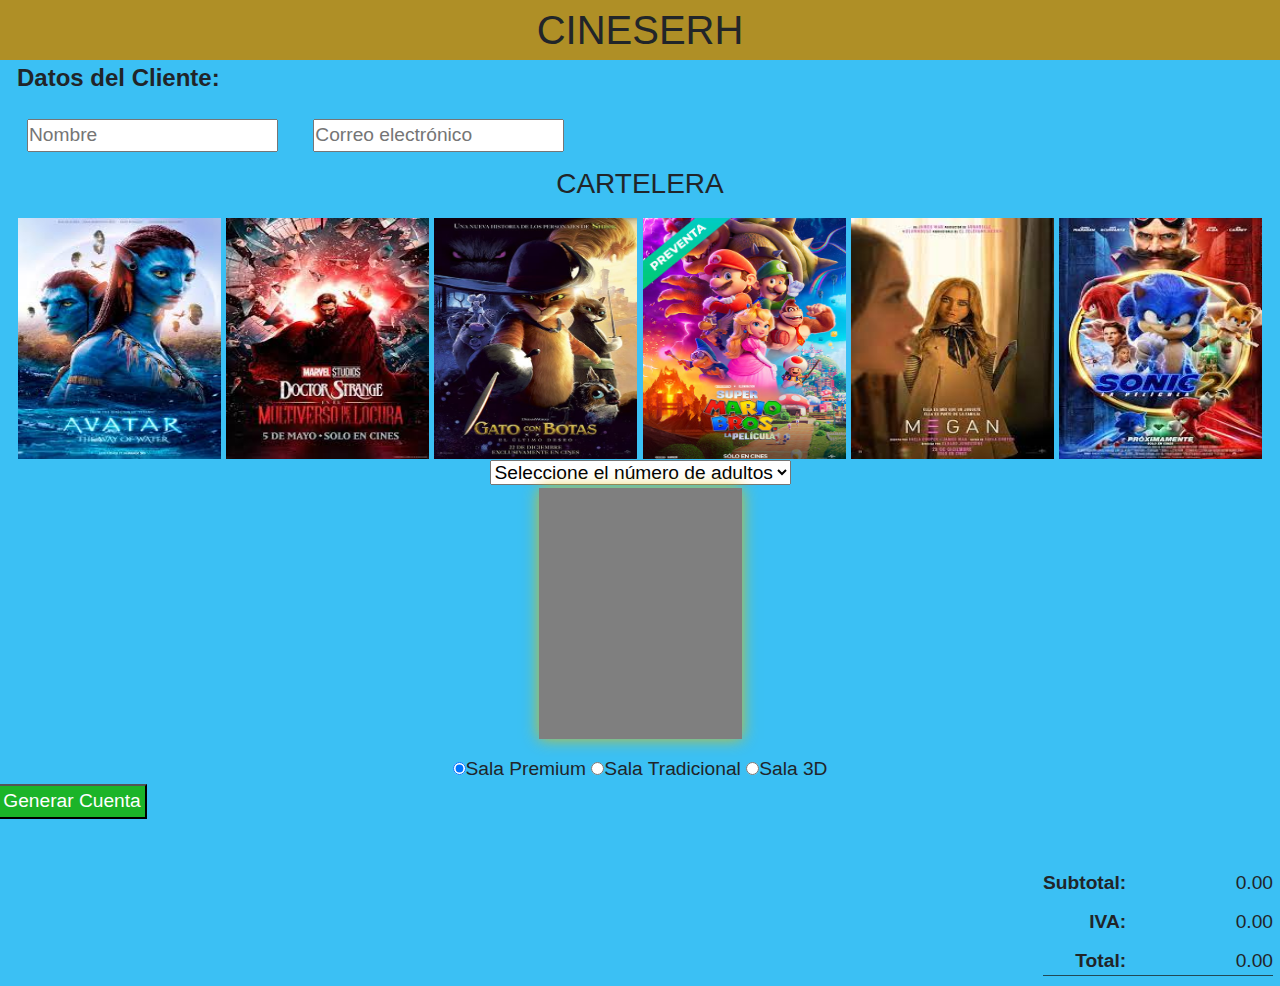
==== index.html @ 0c363331 "Add files via upload" ====
<!DOCTYPE html>
<html lang="en">
<head>
    <meta charset="UTF-8">
    <meta http-equiv="X-UA-Compatible" content="IE=edge">
    <meta name="viewport" content="width=device-width, initial-scale=1.0">
    <title>Entradas Cine</title>
    <link rel="preconnect" href="https://fonts.googleapis.com">
	<link rel="preconnect" href="https://fonts.gstatic.com" crossorigin>
    <link rel="stylesheet" href="css/style.css" type="text/css"/>
    <link rel="stylesheet" href="css/bootstrap.min.css" type="text/css"/>
    <link rel="stylesheet" href="https://maxcdn.bootstrapcdn.com/bootstrap/4.5.2/css/bootstrap.min.css">
     <!-- jQuery library -->
    <script src="https://ajax.googleapis.com/ajax/libs/jquery/3.5.1/jquery.min.js"></script>
    <!-- Popper JS -->
    <script src="https://cdnjs.cloudflare.com/ajax/libs/popper.js/1.16.0/umd/popper.min.js"></script>
    <!-- Latest compiled JavaScript -->
    <script src="https://maxcdn.bootstrapcdn.com/bootstrap/4.5.2/js/bootstrap.min.js"></script>
</head>
<body>
    <header>CINESERH</header>
    <section class="row conteiner-fluid" id="todo">  
        <fieldset id="Receptor">
            <legend>Datos del Cliente: </legend>
            <input class="datos-receptor" type="text" id="nombre" placeholder="Nombre">
            <input class="datos-receptor" type="e-mail" id="correo" placeholder="Correo electrónico"> 
        </fieldset> 
        <section id="peliculas">
            <h3>CARTELERA</h3>
            <img name="foto" value="1" src="img/avatar2.png" class="imgRad" onclick="fotografia('avatar2');">
            <img name="foto" value="2" src="img/doctorStrange.png" class="imgRad" onclick="fotografia('doctorStrange');">
            <img name="foto" value="3" src="img/el gato con botas.png" class="imgRad" onclick="fotografia('el gato con botas');">
            <img name="foto" value="4" src="img/mario.png" class="imgRad" onclick="fotografia('mario');">
            <img name="foto" value="5" src="img/megan.png" class="imgRad" onclick="fotografia('megan');">
            <img name="foto" value="6" src="img/sonic.png" class="imgRad" onclick="fotografia('sonic');">     
        </section>        

        <section id="adul">
            <section>
                <select id="adultos">
                    <option value="0" selected>Seleccione el número de adultos</option>
                    <option value="1">1</option>
                    <option value="2">2</option>
                    <option value="3">3</option>    
                    <option value="4">4</option>     
                </select>
            </section>                
            <section>
                <article id="1" class="contenedor">
                    <select id="menores1" onchange="edades();">
                        <option value="0"  selected>Seleccione el número de menores</option>
                        <option value="1">1</option>
                        <option value="2">2</option>
                        <option value="3">3</option>    
                        <option value="4">4</option>   
                    </select>
                    <div id="edades"></div>
                 </article>
                 <article id="2" class="contenedor">
                    <select id="menores2"  onchange="edades();">
                        <option value="0" selected>Seleccione el número de menores</option>
                        <option value="1">1</option>
                        <option value="2">2</option>
                        <option value="3">3</option> 
                    </select>
                    <div id="edades1"></div>
                    </article>
                 <article id="3" class="contenedor">
                    <select id="menores3"  onchange="edades();">
                        <option value="0" selected>Seleccione el número de menores</option>
                        <option value="1">1</option>
                        <option value="2">2</option>
                    </select>
                    <div id="edades2"></div>                    
                 </article>
                 <article id="4" class="contenedor">
                    <p>Ya no hay espacio para agregar menores</p>
                 </article>
                
            </section>   
            <aside>
                <section ><img id="foto" src="img/uno.png">                    
                <p id="pelicula"></p>
                <p id="pelicula2"></p>
                <section id="salas" >
                    <form enctype="multipar/form-data" method="post" id="salas">            
                        <input type="radio" name="oper" value="premium" checked>Sala Premium
                        <input type="radio" name="oper" value="tradicional">Sala Tradicional
                        <input type="radio" name="oper" value="tresD">Sala 3D
                    </form>
                    <button id="calculos" onclick="calculosAdicionales();">Generar Cuenta</button>
                </section>                
                </section>
                
            </aside> 
            <p id="adultos"></p> 
            <fieldset id="cuerpo">                
               <!--onclick="agregarConceptos();"-->
                <button id="ticket" class="ticket" onclick="generarTicket();">Generar Ticket</button>
            </fieldset>
           <fieldset id="totales">
                <table>
                    <tr>
                        <th>Subtotal:</th>
                        <td id="subTotal">0.00</td>
                    </tr>
                    <tr>
                        <th>IVA:</th>
                        <td id="iva">0.00</td>
                    </tr>
                    <tr>
                        <th>Total:</th>
                        <td id="total">0.00</td>
                    </tr>
                </table>
                
            </fieldset>
        </section>
    </section>
     <script src="js/scriptChido.js"></script>
</body>
</html>
---- css/style.css ----
*{
	margin:0;
	padding:0;
	box-sizing:border-box;
}

html{
	font-size:16px;
}
header{
	background-color:#af8f26;
	text-align:center;
    margin-bottom: 0%;
    font-size: 40px;
 }
 h1{
    color: #3bc0f4;
 }

#todo{
    height:500px;}

section{
	background-color: #3bc0f4;
	font-size:1.2rem;
	
}
#lateralIzq{
    background-color: #b198ec;
    padding: 50px 100px; 
}	
#lateralDer{
    background-color: #b178ec;
    padding: 50px 100px; 
}
    #autor{
        color: #fff;
        text-align: center;
    }
    .contenedor{
        width: 500px;
        border: solid 1px #ffd700;
        padding: 10px;
        margin: 10px auto;
        text-align: center;
        display:none;
      }
      #divFoto{
        width: 80%;
        height: 70%;
        margin-left: auto;
        margin-right: auto;
        }

        #texto{
            width: 80%;
            height: 10%;
            margin-left: auto;
            margin-right: auto;
            margin-top: 5%;
            
        }

        #peliculas{
            margin-left:auto;
            text-align:center;
        }
    .imgRad{
        width: 203px;
		height: 251px;
		display: inline-block;
        border-right: 20px;
		padding-top: 10px;
    }
    #foto{
		width: 203px;
		height: 251px;
		text-align: center;
		box-shadow: 0px 0px 15px  #e2bc00d8;
	}
    #inputFile1{
        width: 180px;
        margin-top: 5px;
        margin-left: auto;
        margin-right: auto;
        display: none;
    }
    .res{
		width:99%;
		line-height:25px;
		border:solid 1px #FFE459;
		padding:10px;
		margin:10px auto;
	}

    #estilos div{
        width: 30px;
        height: 30px;
        border: solid 1px #000;
        display: inline-block;
        border-radius: 50%;
        margin: 5px 10px;
        cursor: pointer;
    } 

    .mas{
        line-height: 70px;
        border: solid 4px #f00;
        border-radius: 10px 0px;
        width:60%;
        color:#fff;
        box-shadow: 0px 0px 15px #ff0;
        text-align: center;
    }

    #adul{
        text-align:center;
    }
/*------------------------------------resultados------------------------ */
  
    
            legend{
                text-align: left;
                font-weight: bold;
                font-size: 22px;
                margin-left: 20px;
                color: #204956;
            }
    
            #receptor, #cuerpo{
                margin: 20px auto;
            }
    
            button{
                width: 150px;
                height: 35px;
                border-radius: 20px;
                background-color: #1bb428;
                color: #fff;
                font-size: 16px;
                display: block;
                margin: 10px auto;
            }
    
            button:active{
                background-color: #fff;
                color: #1bb428;
            }
    
    footer{
        background-color: #204956;
    }
    
    
    /*-------------------------------------------------------------------------*/
        /*  Receptor */
            .datos-receptor{
                margin: 15px 0px 15px 30px;
            }
    
            #titulo-conceptos{
                margin: 0 auto;
                width: 300px;
                text-align: center;
            }
    
            .titulo-conceptos{
                display: block;
            }
    
            .quitar-titulo-conceptos{
                display: none;
            }
    
            #titulo-conceptos > input{
                width: 70px;
                text-align: center;
                margin: 0 auto;
            }
    
          
        /* Conceptos */
    
        #conceptos label{
            display: inline-block;
            text-align: left;
            padding: 10px 20px;
        }
    
        #conceptos input{
            display: block;
        }
    
        #cuerpo input[type="number"]{
            text-align: right;
            width: 150px;
        }
        
        #descripcion{
            width:400px;
        }
    
        .agregar{
            margin: 10px;
            margin-left: auto;
            display: none;
        }
    
        .mostrar-agregar{
            display: block;
        }
        .ticket{
            margin: 10px;
            margin-left: auto;
            display: none;
        }
        .mostrar-ticket{
            background-color:Yellow;
            display: block;
            color:black;
        }
    
    
        /*Totales */
    
        #totales{
            width: 250px;
            margin-left: auto;
            padding: 0px 10px 10px;
        }
    
        table, th, td{
            border-bottom: 1px solid #204956;
            border-collapse: collapse;
            text-align: right;
            padding-top: 10px;
        }
    
        td{
            width: 150px;
        }
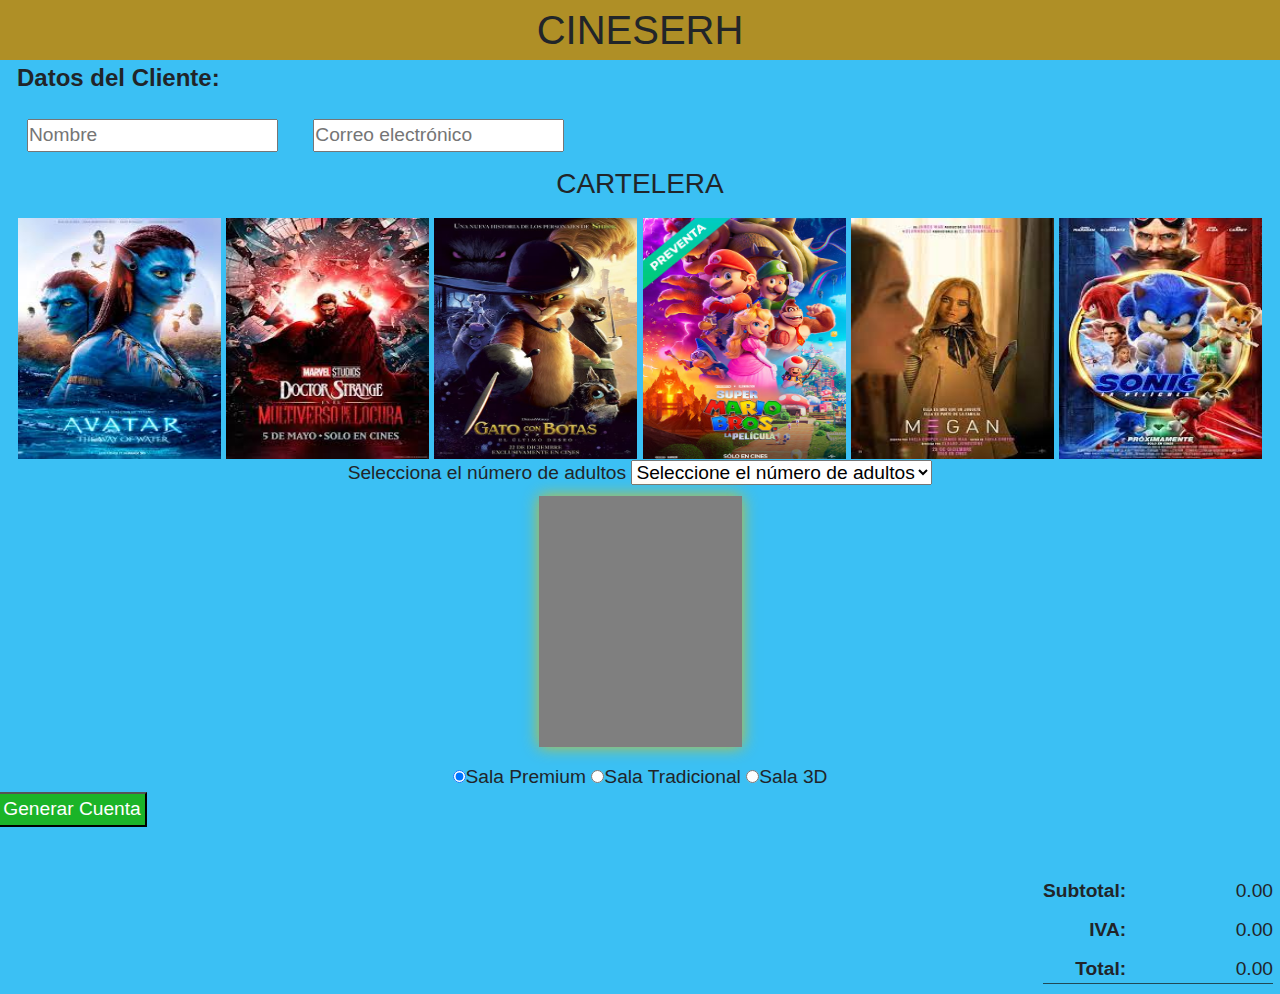
==== commit 1e3bac43: "Add files via upload" ====
--- a/index.html
+++ b/index.html
@@ -37,6 +37,7 @@
 
         <section id="adul">
             <section>
+                <label >Selecciona el número de adultos</label>
                 <select id="adultos">
                     <option value="0" selected>Seleccione el número de adultos</option>
                     <option value="1">1</option>
@@ -47,6 +48,7 @@
             </section>                
             <section>
                 <article id="1" class="contenedor">
+                    <label >Selecciona el número de menores</label>
                     <select id="menores1" onchange="edades();">
                         <option value="0"  selected>Seleccione el número de menores</option>
                         <option value="1">1</option>
@@ -57,6 +59,7 @@
                     <div id="edades"></div>
                  </article>
                  <article id="2" class="contenedor">
+                    <label >Selecciona el número de menores</label>
                     <select id="menores2"  onchange="edades();">
                         <option value="0" selected>Seleccione el número de menores</option>
                         <option value="1">1</option>
@@ -66,7 +69,8 @@
                     <div id="edades1"></div>
                     </article>
                  <article id="3" class="contenedor">
-                    <select id="menores3"  onchange="edades();">
+                    <label >Selecciona el número de menores</label>
+                    <select id="menores3">
                         <option value="0" selected>Seleccione el número de menores</option>
                         <option value="1">1</option>
                         <option value="2">2</option>
@@ -82,8 +86,8 @@
                 <section ><img id="foto" src="img/uno.png">                    
                 <p id="pelicula"></p>
                 <p id="pelicula2"></p>
-                <section id="salas" >
-                    <form enctype="multipar/form-data" method="post" id="salas">            
+                <section >
+                    <form enctype="multipar/form-data" method="post" id="salas" onchange="hora();">            
                         <input type="radio" name="oper" value="premium" checked>Sala Premium
                         <input type="radio" name="oper" value="tradicional">Sala Tradicional
                         <input type="radio" name="oper" value="tresD">Sala 3D
